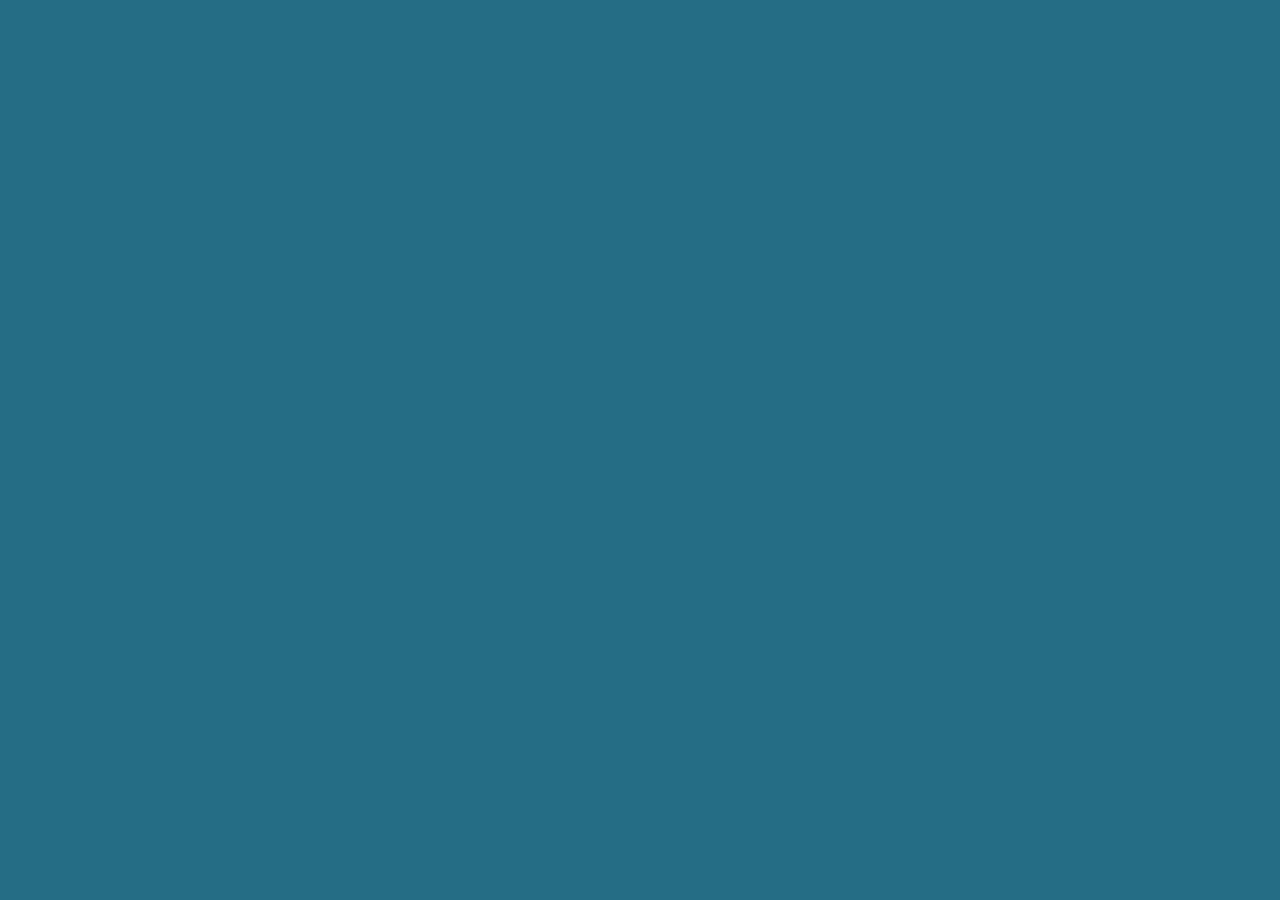
==== interests.html @ 63d8af82 "pushing code" ====
<!DOCTYPE html>
<html lang="en">
<head>
  <meta charset="UTF-8">
  <title>3 Pager</title>
  <link rel="preconnect" href="https://fonts.googleapis.com">
  <link rel="preconnect" href="https://fonts.gstatic.com" crossorigin>
  <link href="https://fonts.googleapis.com/css2?family=Ubuntu:wght@300&display=swap" rel="stylesheet">
  <link rel="stylesheet" href="css/normalize.css">
  <link rel="stylesheet" href="css/style.css"> 
  <script src="js/map.js"></script>
  <script src="https://maps.googleapis.com/maps/api/js?AIzaSyALXxo3TPmbHKubN73UB6w4EihJAOS9j6c&callback=initMap" async defer></script>
  <style>
</head>
<body>
  <header>
    <nav>
      <div id="main-navbar">
      <div id="navbar-container">
        <ul class="header-class">
          <li class="header-li"> <a class="header-a" href="index.html">Home</a></li>
          <li class="header-li"> <a class="header-a" href="resume.html">Resume</a></li>
          <li class="header-li"> <a class="header-a" href="interests.html">Interests</a></li>
		  <li class="header-li"> <a class="header-a" href="map.html">Map</a></li>
        </ul>
	  </div>
	  </div>
    </nav>
  </header>
  <main>
    <h1>Sports</h1>
	<h2>I have been playing sports my whole life. My favorite sports is baseball.</h2>
	<p>My father grew up in Los Angeles so my favorite baseball team is of course the dodgers.</p>
	<img src="images/dodgers.JPG" alt="Dodgers">
	<h2>My Favorite Sports Moment</h2>
	<p>As a dodgers fan my favorite player growing up was and still is Clayton Kershaw. So my favorite sports moment of all time is when he threw his first and only no hitter. </p>
	<iframe id="kershaw" width="560" height="315" src="https://www.youtube.com/embed/xxspKrnpMFE" title="YouTube video player" frameborder="0" allow="accelerometer; autoplay; clipboard-write; encrypted-media; gyroscope; picture-in-picture" allowfullscreen></iframe>
  </main>
</body>
</html>
---- css/style.css ----
body{
	background-color: #256D85;
	font-family: 'Ubuntu', sans-serif;
	font-size: 1.1em;
	letter-spacing: -0.005em;
	}

header {
  background-color: #06283D;
  position: relative;
}

#main-navbar ul {
  list-style-type: none;
  padding: 0px;
  margin: 0px;
  position: relative;
  display: inline-block
}

#main-navbar ul li {
  float: left;
  position: relative;
}

#main-navbar ul li a {
  display: block;
  padding: 10px 60px;
  color: #47B5FF;
  text-align: center;
  text-decoration: Highlight;
  font-weight: bold;
}

#main-navbar ul li a:hover {
  background-color: #EBB813;
}

#navbar-container {
  width: 100%;
  position: relative;
  text-align: center;
}

h1 {
	text-align: center;
	background-color: #2B819E;
}

h4 {
	text-align: center;
	background-color: #47B5FF;
	margin: auto;
	padding: 5px;
}

h2{
	background-color: #6E7373;
    font-size: 1.0em;
	text-align: center;
    border-top-left-radius: 0px;
    border-top-right-radius: 0px;
    border-bottom-right-radius: 0px;
    border-bottom-left-radius: 0px;
	padding: 5px;
}

h3 {
    background-color: #FFDBB5;
	padding: 2px;
}

	
#baseball{
	width: 30px; 
	height: 40px;   
	position: relative;
	border: 10px solid white;	
	left:10px;
	top: 20px;
	width: 30%;
	height: auto;
	margin-right: 40%;
}

#family{
	width: 50px; 
	height: 40px;  
	position: relative;
	border: 10px solid white;
	left:60px;
	top: 20px;
	width: 25%;
	height: auto;
	margin-right: 70%;
}
#dodgers{
	width: 700px; 
	height: 400px; 
	border: 10px solid white;    
	position: relative;  
	left:300px;
	top: 20px;
}

#kershaw{
	width: 600px; 
	height: 300px;
	margin: 25px;
	border: 10px solid black;  
	position: relative;  
	left:350px;
	top: 20px;
}
iframe{
	width: 680px;
	top: 380px;
	position: relative;
	left: 420px;
	top: 10px;
	border: 0px;
}

#map{
	position: absolute;
	width: 50%;
	height: 40%;
	right: 20%;
	top: 6%;
	margin-top: 10px;
	border: solid red 5px;
	border-radius: 10px;
}
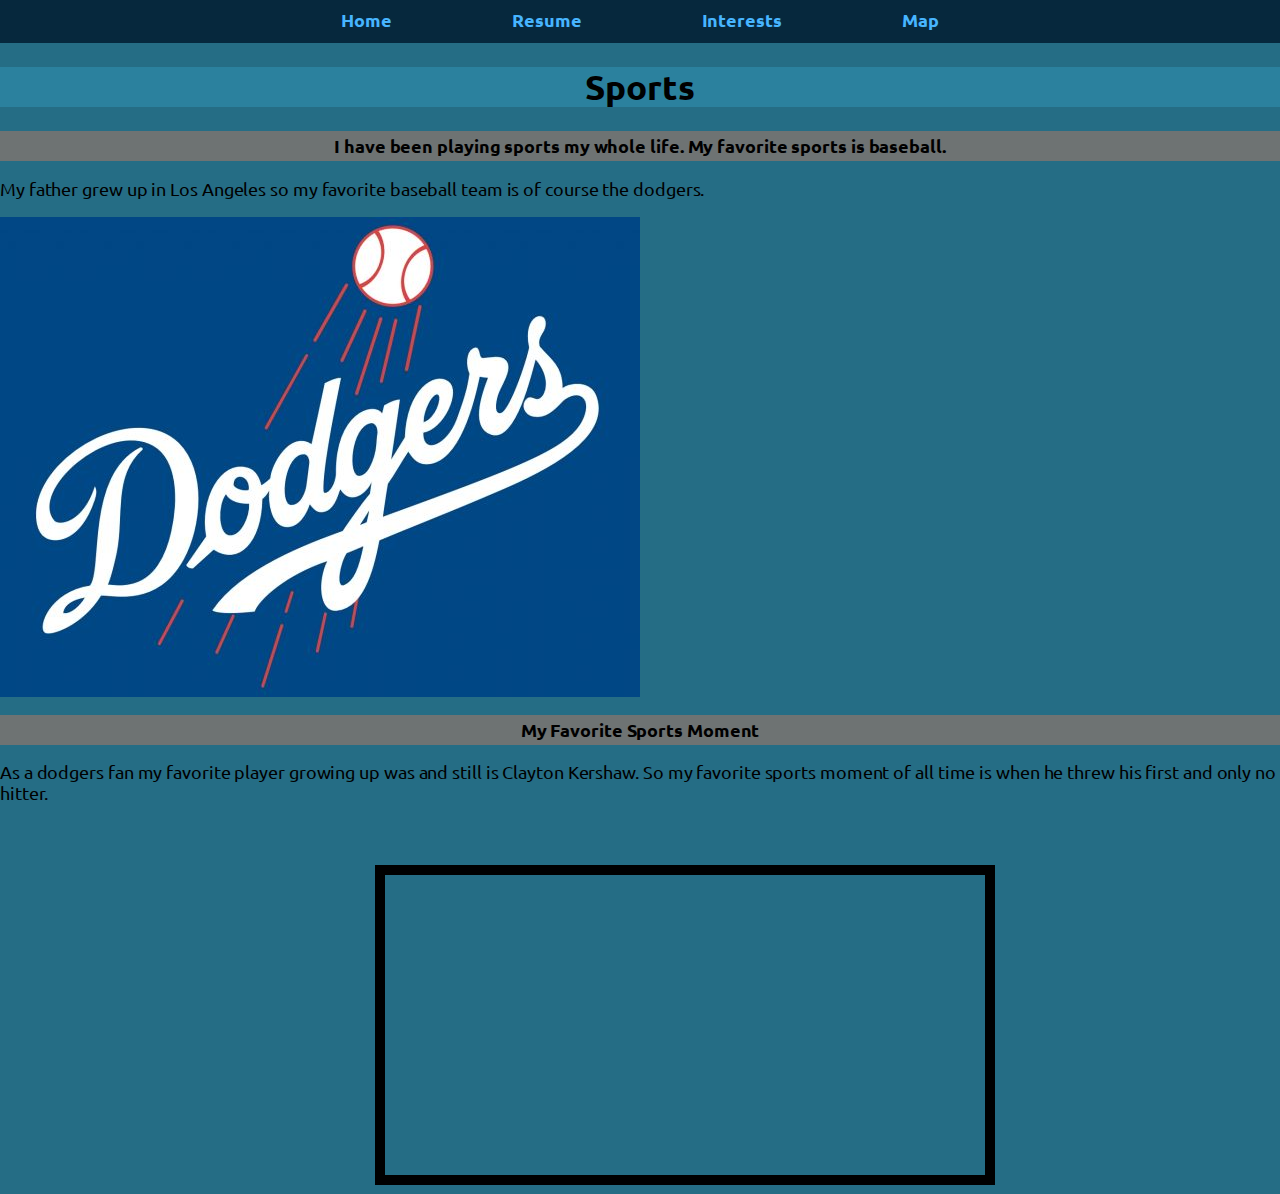
==== commit aec1e046: "fixing code" ====
--- a/interests.html
+++ b/interests.html
@@ -8,9 +8,6 @@
   <link href="https://fonts.googleapis.com/css2?family=Ubuntu:wght@300&display=swap" rel="stylesheet">
   <link rel="stylesheet" href="css/normalize.css">
   <link rel="stylesheet" href="css/style.css"> 
-  <script src="js/map.js"></script>
-  <script src="https://maps.googleapis.com/maps/api/js?AIzaSyALXxo3TPmbHKubN73UB6w4EihJAOS9j6c&callback=initMap" async defer></script>
-  <style>
 </head>
 <body>
   <header>
